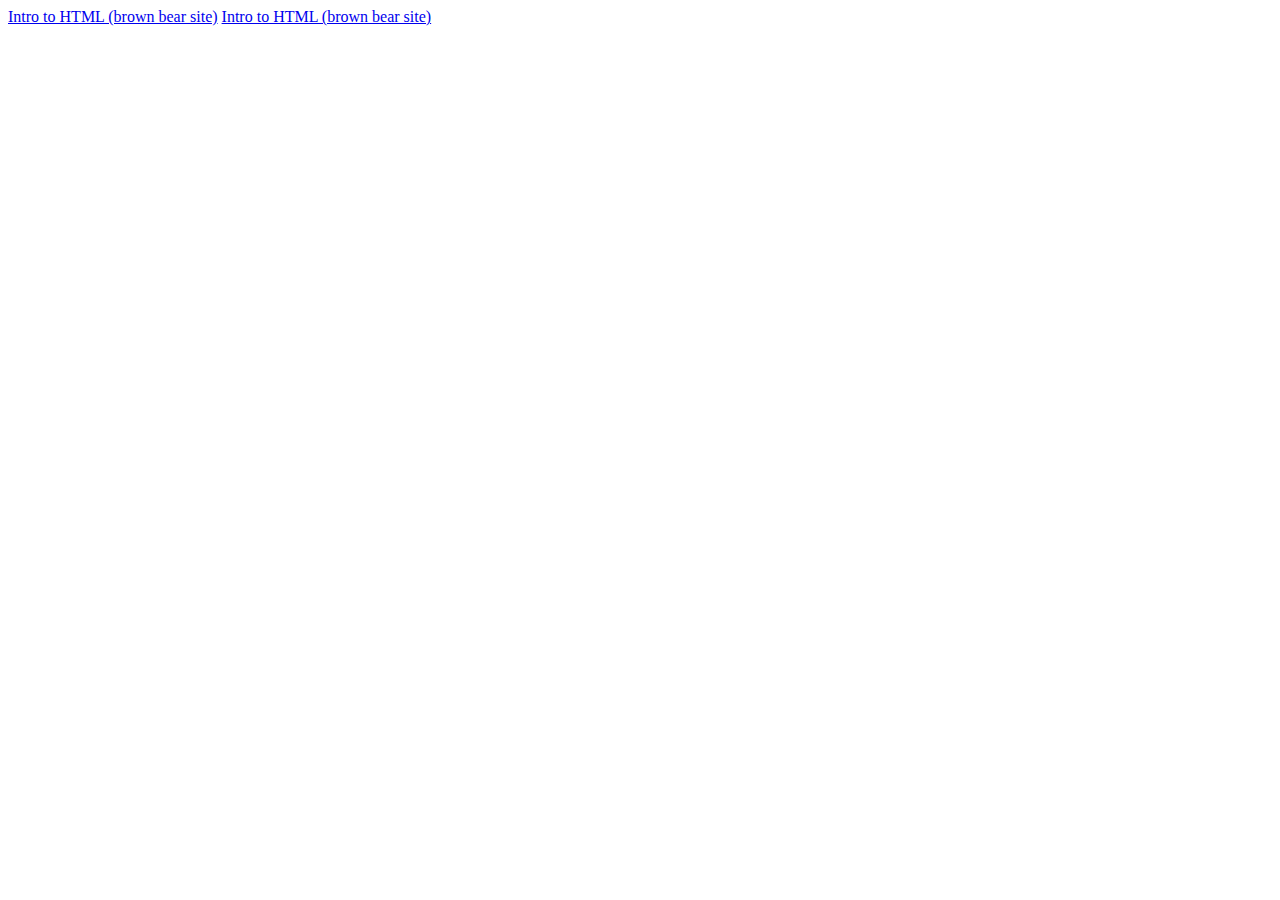
==== index.html @ a3f53ebf "change" ====
<!DOCTYPE html>
<html>
    <head>
        <meta charset="utf-8">
        <meta name="viewport" content="width=device-width">
        <meta name="author" content="Student Name">
        <meta name="description" content="Template Website Type">
        <title>Intro to HTML</title>
        <link href="style.css" rel="stylesheet" type="text/css" />
    </head>
    <body>
        <header></header>
        <main>
          <a href="introToHTML.html">Intro to HTML (brown bear site)</a>
          <a href="FashionBlog/index.html">Intro to HTML (brown bear site)</a>
        </main>
        <footer></footer>
        <script src="script.js"></script>
    </body>
</html>
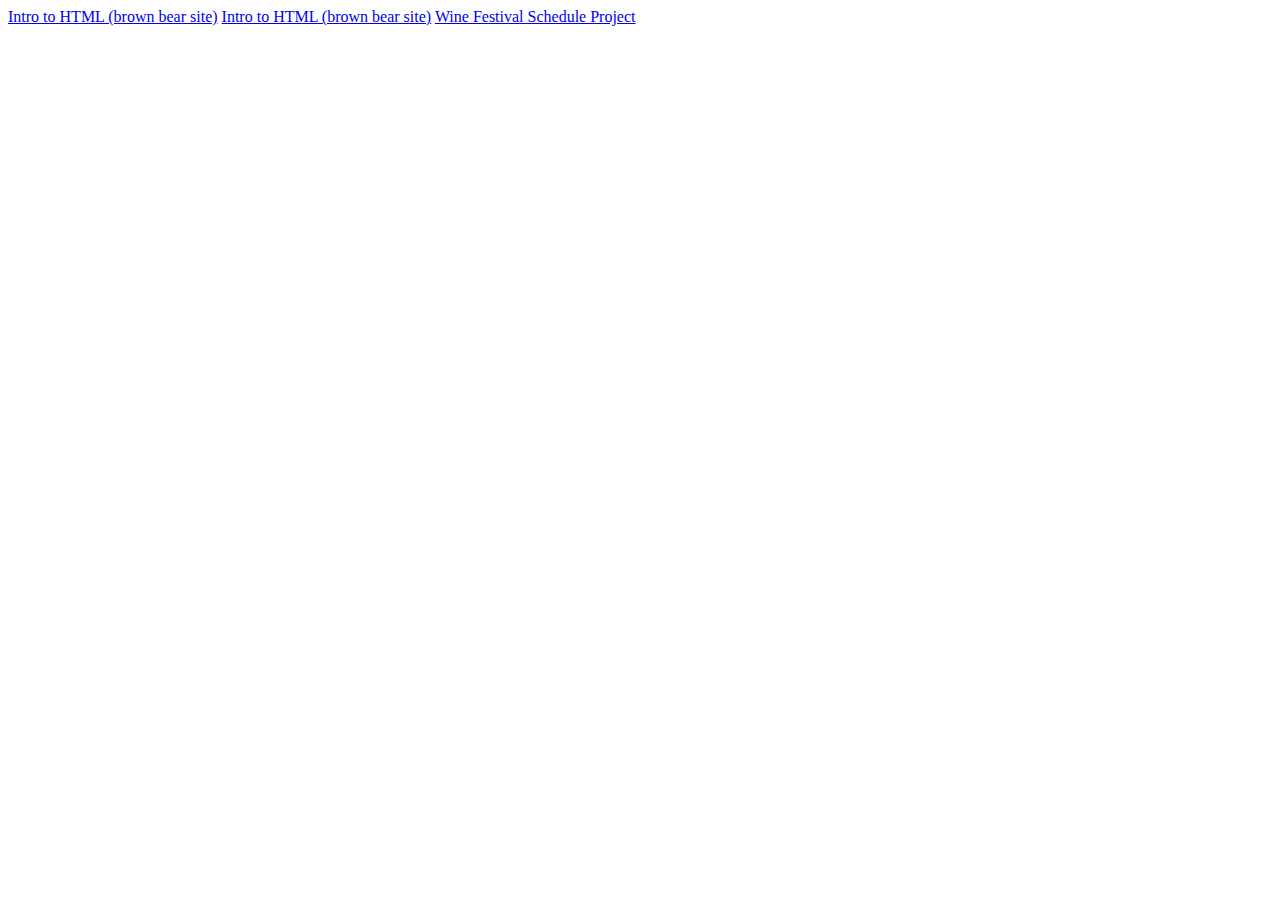
==== commit 177044c7: "SecondChange" ====
--- a/index.html
+++ b/index.html
@@ -13,6 +13,7 @@
         <main>
           <a href="introToHTML.html">Intro to HTML (brown bear site)</a>
           <a href="FashionBlog/index.html">Intro to HTML (brown bear site)</a>
+          <a href="Wine Festival Schedule/">Wine Festival Schedule Project</a>
         </main>
         <footer></footer>
         <script src="script.js"></script>
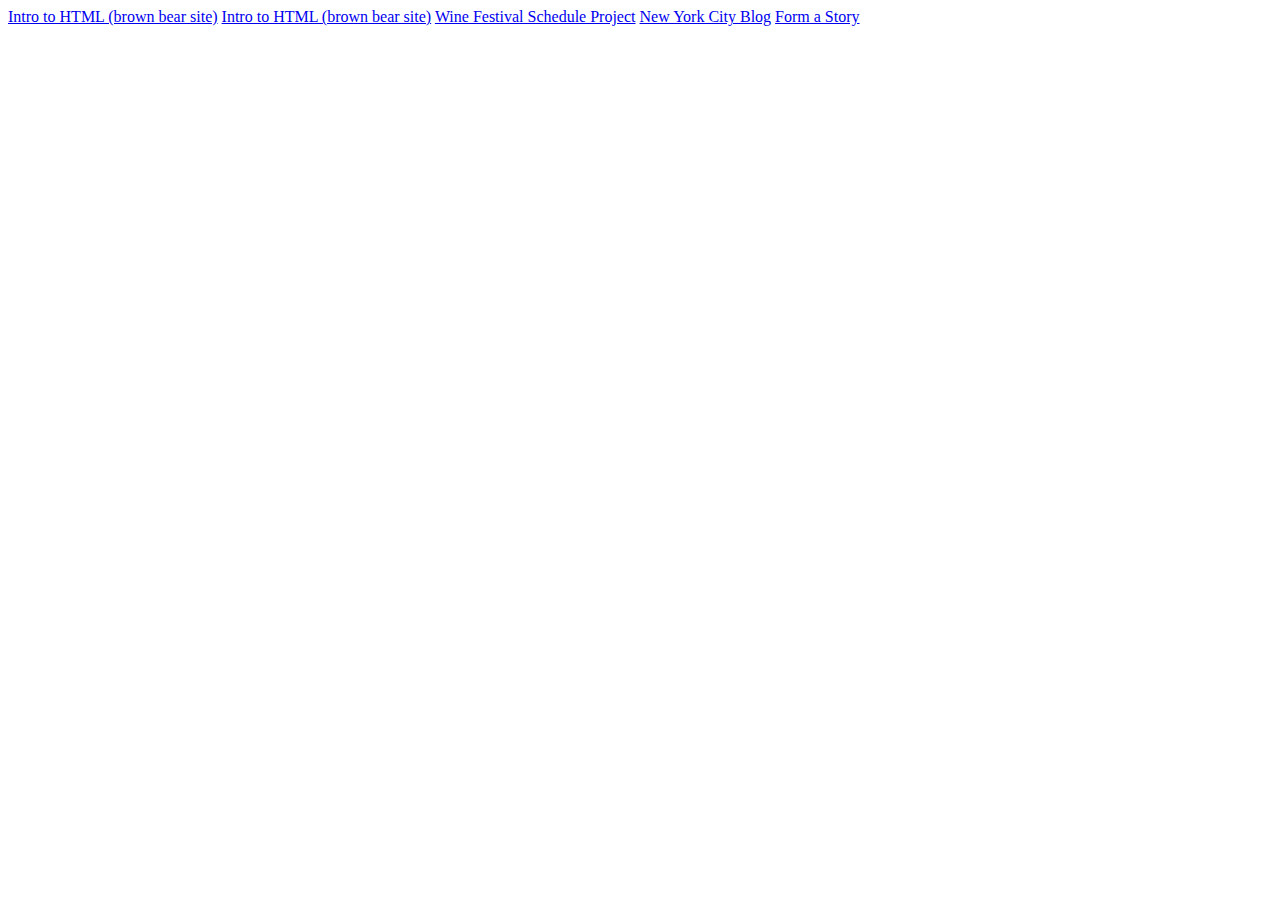
==== commit fbc7b2a7: "change2" ====
--- a/index.html
+++ b/index.html
@@ -13,7 +13,9 @@
         <main>
           <a href="introToHTML.html">Intro to HTML (brown bear site)</a>
           <a href="FashionBlog/index.html">Intro to HTML (brown bear site)</a>
-          <a href="Wine Festival Schedule/">Wine Festival Schedule Project</a>
+          <a href="wineFestivalSchedule/">Wine Festival Schedule Project</a>
+          <a href="NewYorkCityBlog/">New York City Blog</a>
+          <a href="FormAStory/">Form a Story</a>
         </main>
         <footer></footer>
         <script src="script.js"></script>
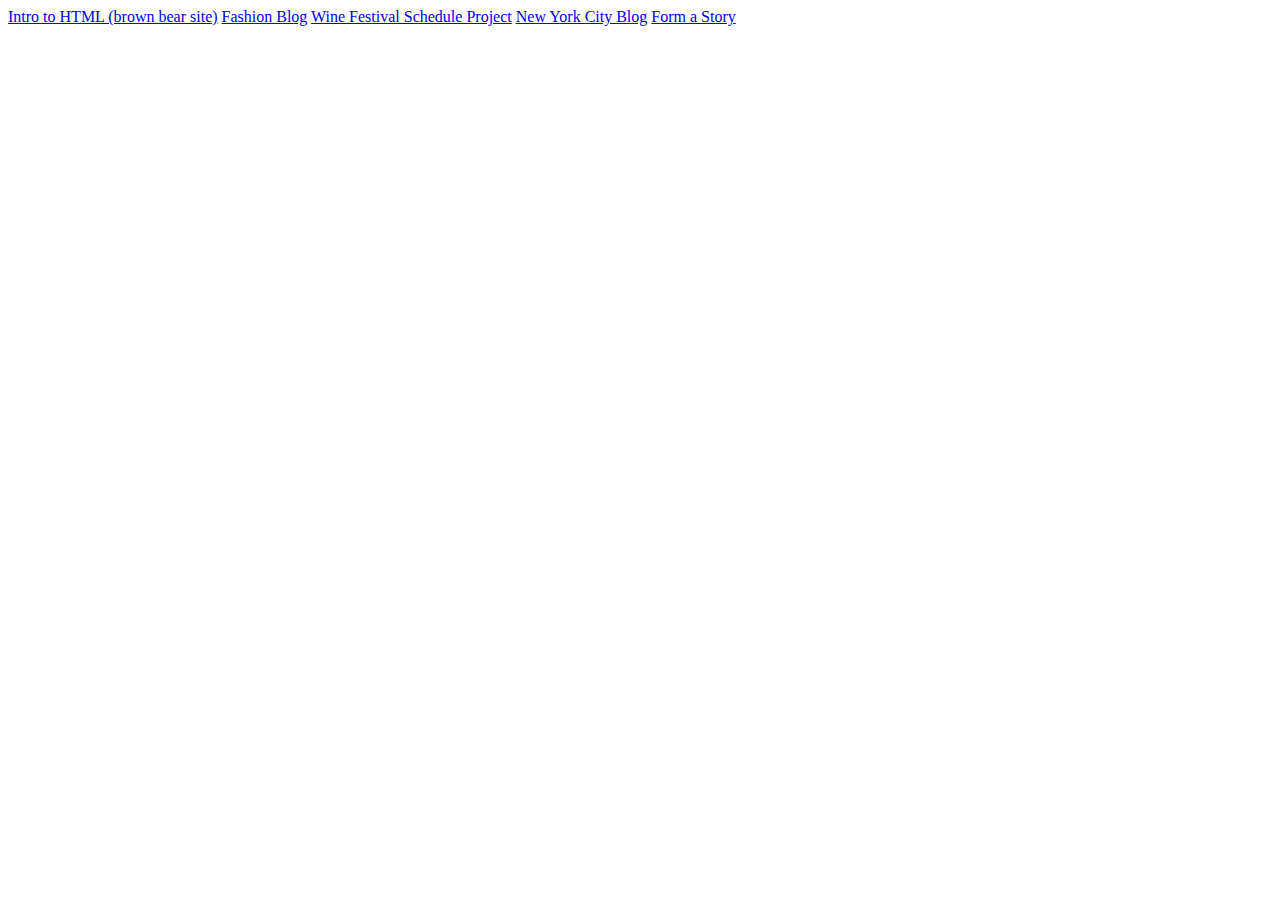
==== commit ee1878c6: "change3" ====
--- a/index.html
+++ b/index.html
@@ -11,11 +11,11 @@
     <body>
         <header></header>
         <main>
-          <a href="introToHTML.html">Intro to HTML (brown bear site)</a>
-          <a href="FashionBlog/index.html">Intro to HTML (brown bear site)</a>
-          <a href="wineFestivalSchedule/">Wine Festival Schedule Project</a>
-          <a href="NewYorkCityBlog/">New York City Blog</a>
-          <a href="FormAStory/">Form a Story</a>
+          <a href="introToHtml.html/">Intro to HTML (brown bear site)</a>
+          <a href="FashionBlog.html/">Fashion Blog</a>
+          <a href="wineFestivalSchedule.html/" >Wine Festival Schedule Project</a>
+          <a href="NewYorkCityBlog.html/">New York City Blog</a>
+          <a href="FormAStory.html/">Form a Story</a>
         </main>
         <footer></footer>
         <script src="script.js"></script>
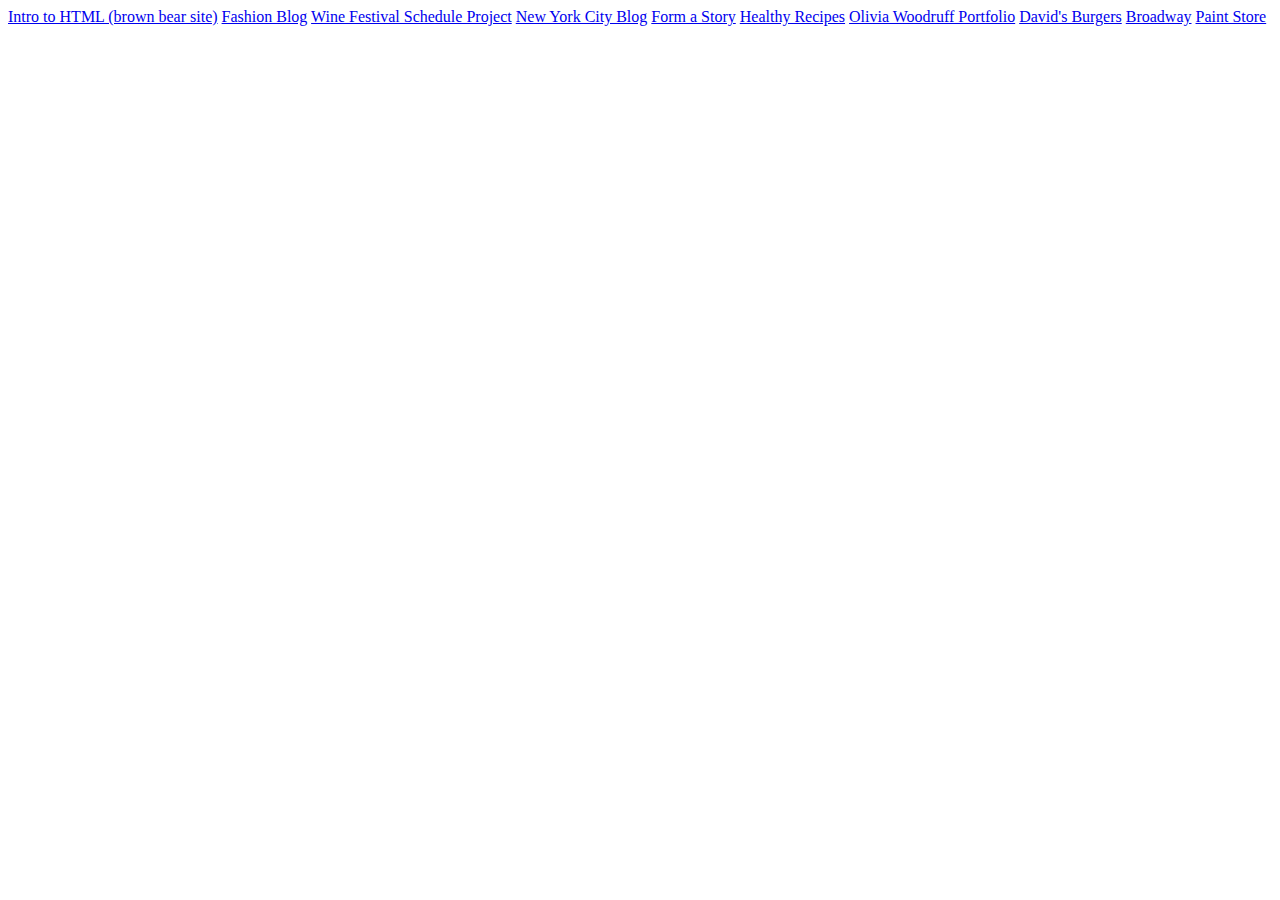
==== commit 2ca6c5f0: "change4" ====
--- a/index.html
+++ b/index.html
@@ -16,6 +16,12 @@
           <a href="wineFestivalSchedule.html/" >Wine Festival Schedule Project</a>
           <a href="NewYorkCityBlog.html/">New York City Blog</a>
           <a href="FormAStory.html/">Form a Story</a>
+          <a href="HealthyRecipes.html/">Healthy Recipes</a>
+          <a href="OliviaWoodruffPortfolio.html/">Olivia Woodruff Portfolio</a>
+          <a href="DavidsBurger.html/">David's Burgers</a>
+          <a href="Broadway.html/">Broadway</a>
+          <a href="PaintStore/">Paint Store</a>
+          
         </main>
         <footer></footer>
         <script src="script.js"></script>
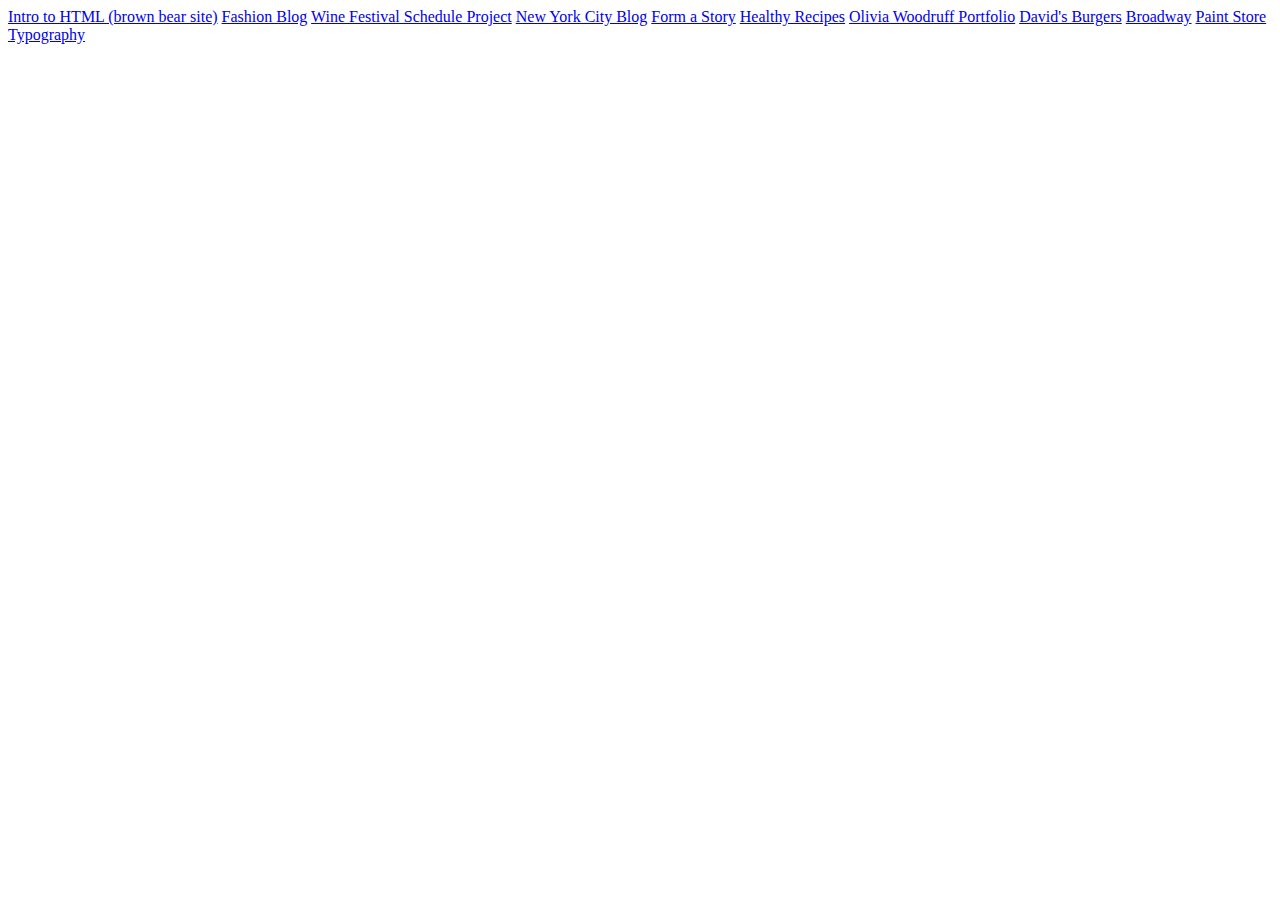
==== commit 60786fd2: "change6" ====
--- a/index.html
+++ b/index.html
@@ -21,6 +21,7 @@
           <a href="DavidsBurger.html/">David's Burgers</a>
           <a href="Broadway.html/">Broadway</a>
           <a href="PaintStore/">Paint Store</a>
+          <a href="/Typography.html/">Typography</a>
           
         </main>
         <footer></footer>
